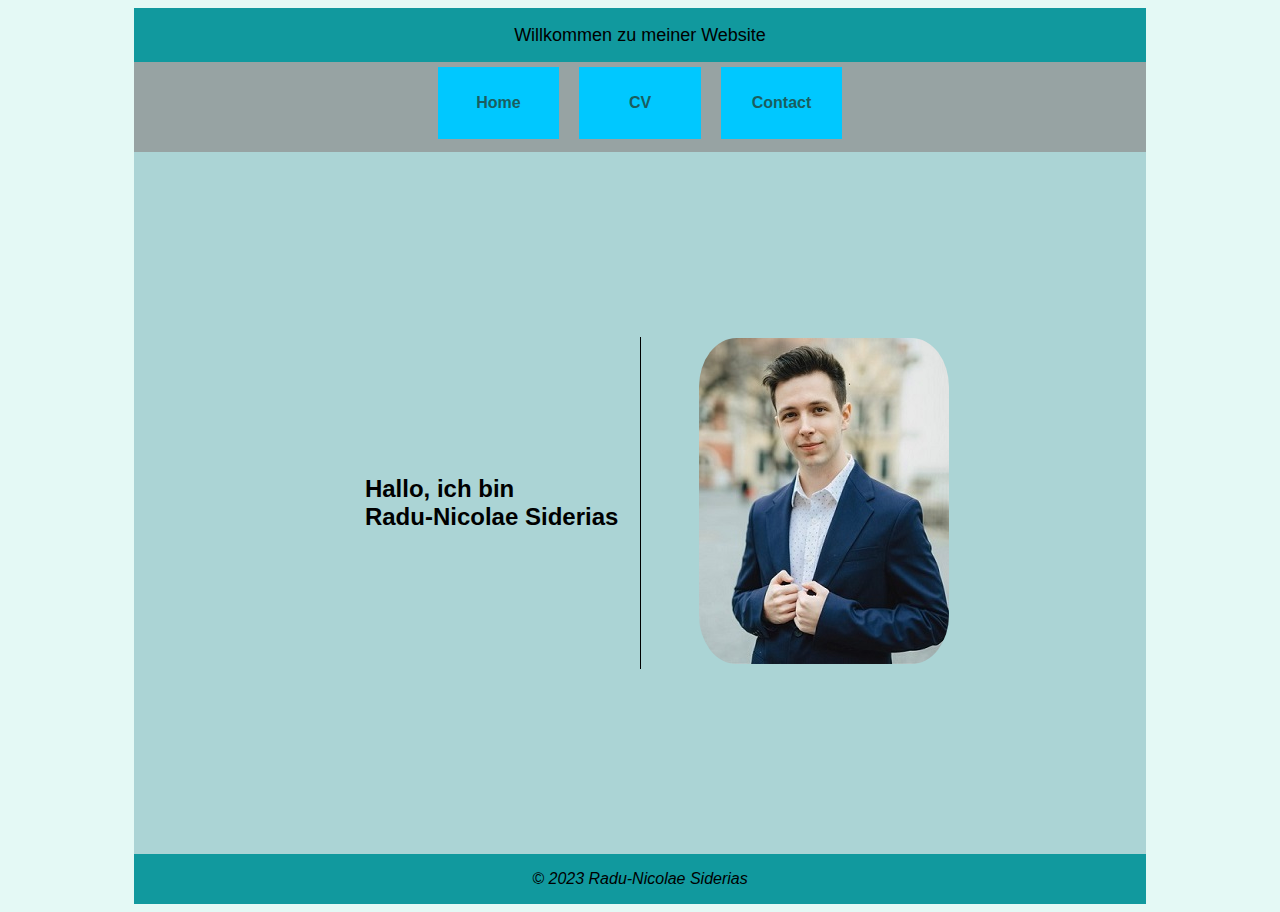
==== index.html @ 23773aac "first commit" ====
<!DOCTYPE html>
<html lang="en">
    <head>
        <meta charset="utf-8">
        <meta name="viewport" content="width=device-width, initial-scale=1, shrink-to-fit=no">
        <link rel="stylesheet" href="template.css">
        <link rel="stylesheet" href="index.css">
        <title>Radu-Nicolae Siderias</title>
    </head>

    <body>
        <div id="container">
            <header>
                <p>Willkommen zu meiner Website</p>
            </header>
            
            <nav>
                <ul class="flex-container">
                    <li><a href=index.html>Home</a></li>
                    <li><a href=cv.html>CV</a></li>
                    <li><a href=contact.html>Contact</a></li>      
                </ul>
            </nav>

            <main>
                <table class="frontpage">
                    <tr>
                        <td id="frontPageName">Hallo, ich bin <br> Radu-Nicolae Siderias</td>
                        <td><img id="frontPagePic" src="frontpage pic.jpg" alt="Radu-Nicolae Siderias"></td>
                    </tr>
                </table>
            </main>

            <footer>
                <span>© 2023 Radu-Nicolae Siderias</span>
            </footer>
        </div>
    </body>

</html>
---- template.css ----
body {
    background-color: #E4F9F5;
    font-family: Arial, Helvetica, sans-serif;
}

#container{
    width:80%;
    margin:0 auto;
}

header{
    display: flex;
    align-items: center;
    justify-content: center;
    width: 100%;
    height: 6vh;
    background-color: #11999E;
}

header p {
    font-size: large;
}

nav {
    width: 100%;
    height: 10vh;
    background-color: #97a3a3;
}

.flex-container{
    margin: 0;
    padding: 0;
    display: flex;
    justify-content: center;
    list-style: none;
    flex-direction: row;
}

nav li {
    display: flex;
    align-items: center;
    justify-content: center;
    background: rgb(0, 200, 255);
    padding: 0 2% 0;
    margin: 0.5% 1% 0;
    width: 8%;
    height: 8vh;
}

nav li a {
    color: #1a5e5f;
    text-decoration: none;
    font-weight: bold;
}

nav li a:hover {
    color: white;
}

main {
    min-height: 78vh;
    width: 100%;
    background-color: #abd4d5;
}

main h1 {
    margin-top: 0;
    margin-left: 5%;
    padding-top: 2%;
}

footer{
    display: flex;
    align-items: center;
    justify-content: center;
    width: 100%;
    height: 50px;
    background-color: #11999E;
    font-style: italic;
    font-family:'Trebuchet MS', 'Lucida Sans Unicode', 'Lucida Grande', 'Lucida Sans', Arial, sans-serif ;
}

@media only screen and (max-width: 768px) {
    #container {
        width: 95%;
    }
    nav li {
        width: 10%;
    }

    nav li a {
        font-size: medium;
    }
}

@media only screen and (max-width: 480px) {
    #container {
        width: 100%;
    }
    
    header p {
        font-size: medium;
    }
    nav li {
        margin-top: 1.25%;
        width: 20%;
    }

    nav li a {
        font-size: small;
    }

    header{
        font-size: small;
    }

    footer{
        font-size: small;
    }
}
---- index.css ----
main {
    display: flex;
    align-items: center;
    justify-content: center;
}

main table {
    position: relative;
    width: 55%;
}


#frontPagePic {
    max-width: 100%;
    height: auto;
    border-radius: 15%;
    margin-left: 20%;
}

#frontPageName{
    margin-right: 20%;
    border-right: solid 1px;
    font-family:'Trebuchet MS', 'Lucida Sans Unicode', 'Lucida Grande', 'Lucida Sans', Arial, sans-serif;
    font-size: x-large;
    font-weight: bold;
}

@media only screen and (max-width: 768px) {
    #frontPageName {
        font-size: large;
    }

    main table {
        width: 60%;
    }
}

@media only screen and (max-width: 480px) {
    #frontPageName {
        font-size: small;
        margin-right: 40%;
    }

    main table {
        width: 75%;
    }
}
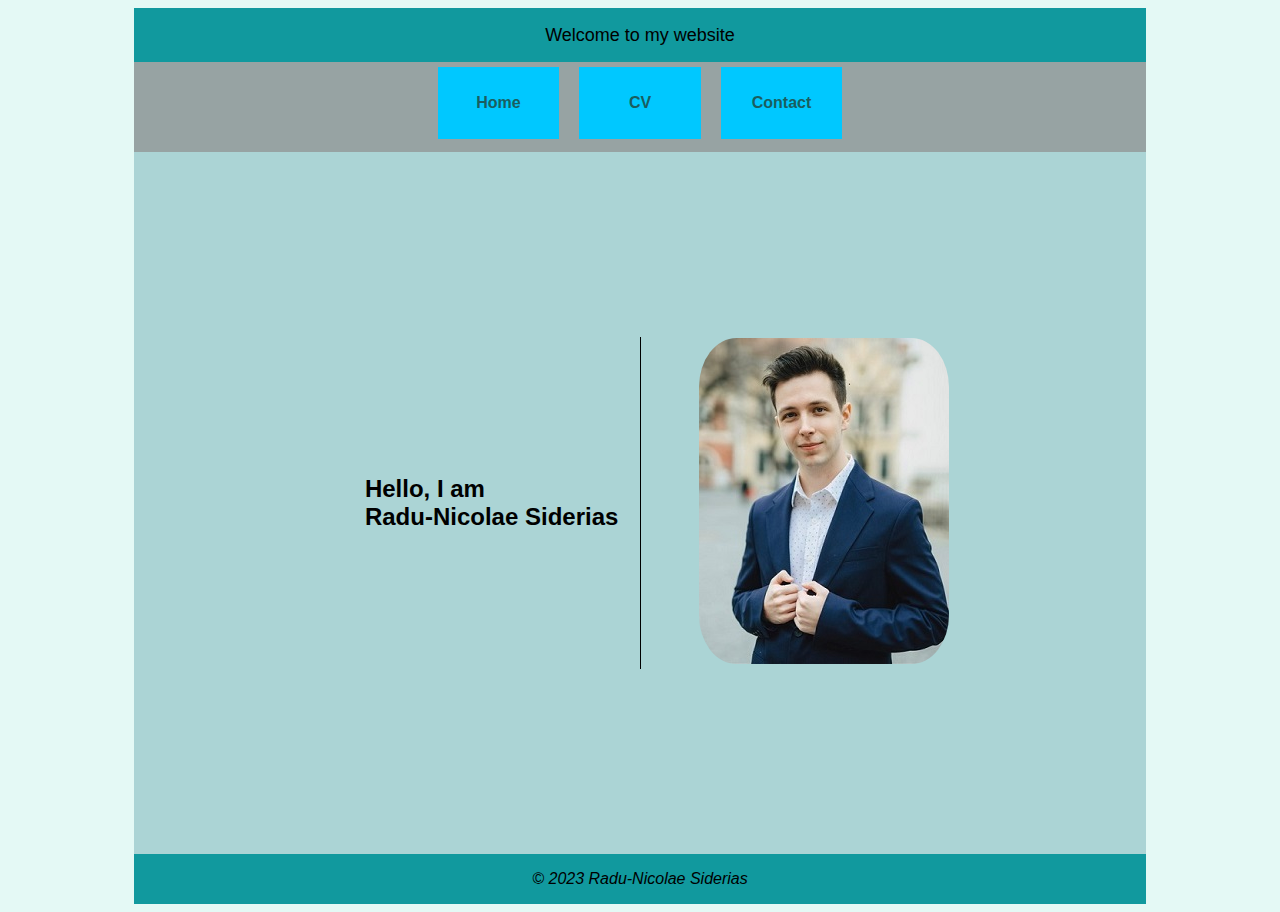
==== commit f0f58072: "translated from german to english" ====
--- a/index.html
+++ b/index.html
@@ -11,7 +11,7 @@
     <body>
         <div id="container">
             <header>
-                <p>Willkommen zu meiner Website</p>
+                <p>Welcome to my website</p>
             </header>
             
             <nav>
@@ -25,7 +25,7 @@
             <main>
                 <table class="frontpage">
                     <tr>
-                        <td id="frontPageName">Hallo, ich bin <br> Radu-Nicolae Siderias</td>
+                        <td id="frontPageName">Hello, I am <br> Radu-Nicolae Siderias</td>
                         <td><img id="frontPagePic" src="frontpage pic.jpg" alt="Radu-Nicolae Siderias"></td>
                     </tr>
                 </table>
